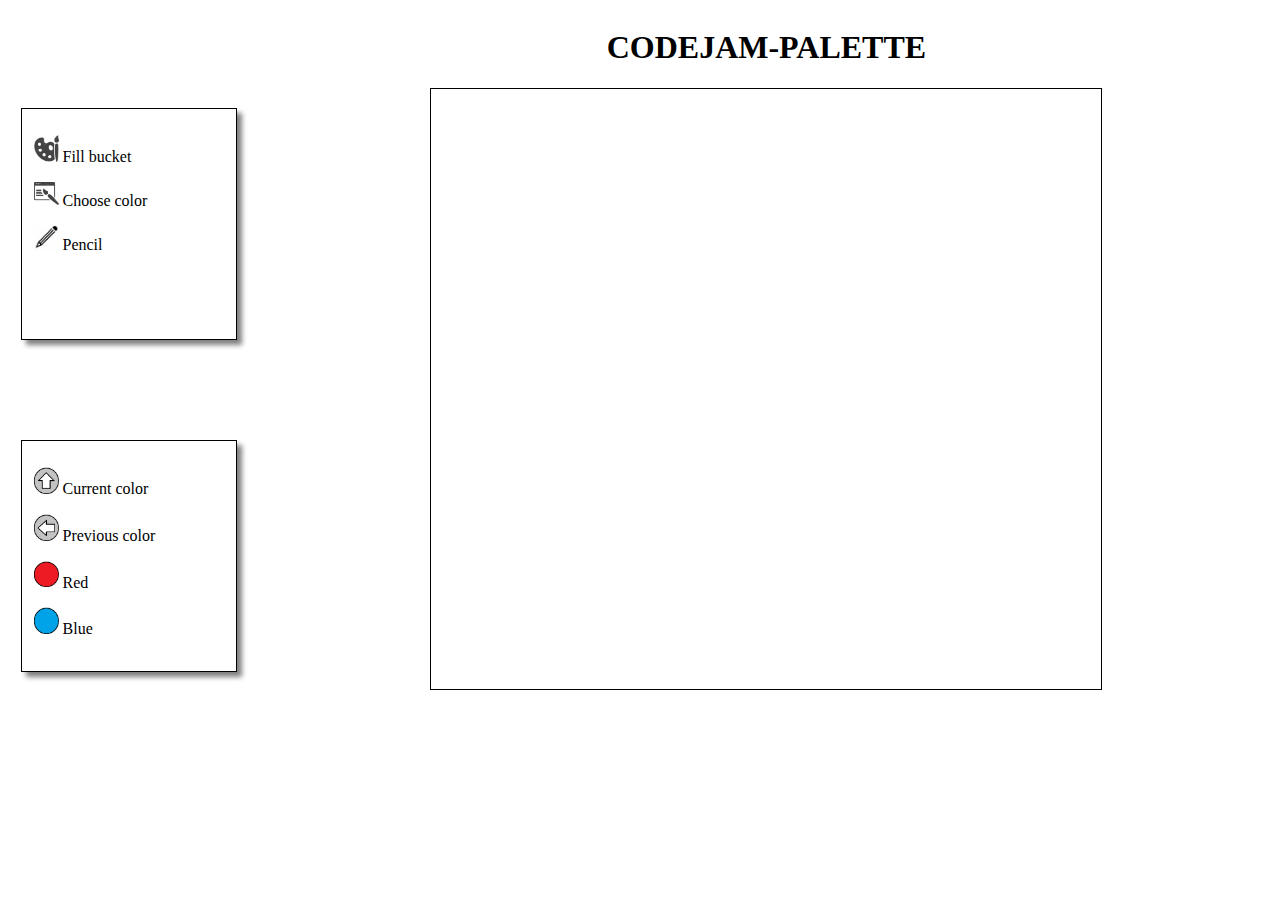
==== index.html @ 7aeeb865 "Init: copy_and_correct_html/css_from_prev_task" ====
<!DOCTYPE html>
<html lang="en">
<head>
    <meta charset="UTF-8">
    <meta name="viewport" content="width=device-width, initial-scale=1.0">
    <meta http-equiv="X-UA-Compatible" content="ie=edge">
    <link rel="stylesheet" href="style.css">
    <title>CODEJAM-canvas</title>
</head>
<body>    
    <div class="wrapper">        
        <div class="left_box">
            <div class="first_box">
                <p><img width="12%" src="./asset/images/Pallete.png">   Fill bucket</p>
                <p><img width="12%" src="./asset/images/change-color.png">   Choose color</p>
                <p><img width="12%" src="./asset/images/move.png">   Pencil</p>

            </div>
            <div class="second_box">
                    <p><img width="12%" src="./asset/images/cur.png">   Current color</p>
                    <p><img width="12%" src="./asset/images/prev.png">   Previous color</p>
                    <p><img width="12%" src="./asset/images/red.png">   Red</p>
                    <p><img width="12%" src="./asset/images/blue.png">   Blue</p>
            </div>
        </div>
        <div class="right_box">
            <h1>CODEJAM-PALETTE</h1>
            <canvas id="canvas" width="670" height="600"></canvas>
    <script src="index.js"></script>
    </body>
</html>
---- style.css ----
.wrapper {
  display: block;
  margin: 0 auto;
  width: 100%;
  display: -webkit-box;
  display: -ms-flexbox;
  display: flex;
  -ms-flex-pack: distribute;
      justify-content: space-around;
  -webkit-box-align: start;
      -ms-flex-align: start;
          align-items: flex-start;
}

.first_box {
  width: 80%;
  height: 220px;
  border: 1px solid black;
  -webkit-box-shadow: 5px 5px 5px gray;
          box-shadow: 5px 5px 5px gray;
  text-align: left;
  padding-left: 5%;
  padding-top: 10px;
  margin-top: 100px;
  margin-left: 5%;
}

.second_box {
  width: 80%;
  height: 220px;
  border: 1px solid black;
  -webkit-box-shadow: 5px 5px 5px gray;
          box-shadow: 5px 5px 5px gray;
  text-align: left;
  padding-left: 5%;
  padding-top: 10px;
  margin-top: 100px;
  margin-left: 5%;
}

.left_box {
  width: 20%;
}

.right_box {
  display: -webkit-box;
  display: -ms-flexbox;
  display: flex;
  width: 80%;
  -webkit-box-pack: center;
      -ms-flex-pack: center;
          justify-content: center;
  -webkit-box-align: center;
      -ms-flex-align: center;
          align-items: center;
  -webkit-box-orient: vertical;
  -webkit-box-direction: normal;
      -ms-flex-direction: column;
          flex-direction: column;
}

h1 {
  text-align: center;
}

#canvas {
  border: 1px solid black;
}
/*# sourceMappingURL=style.css.map */
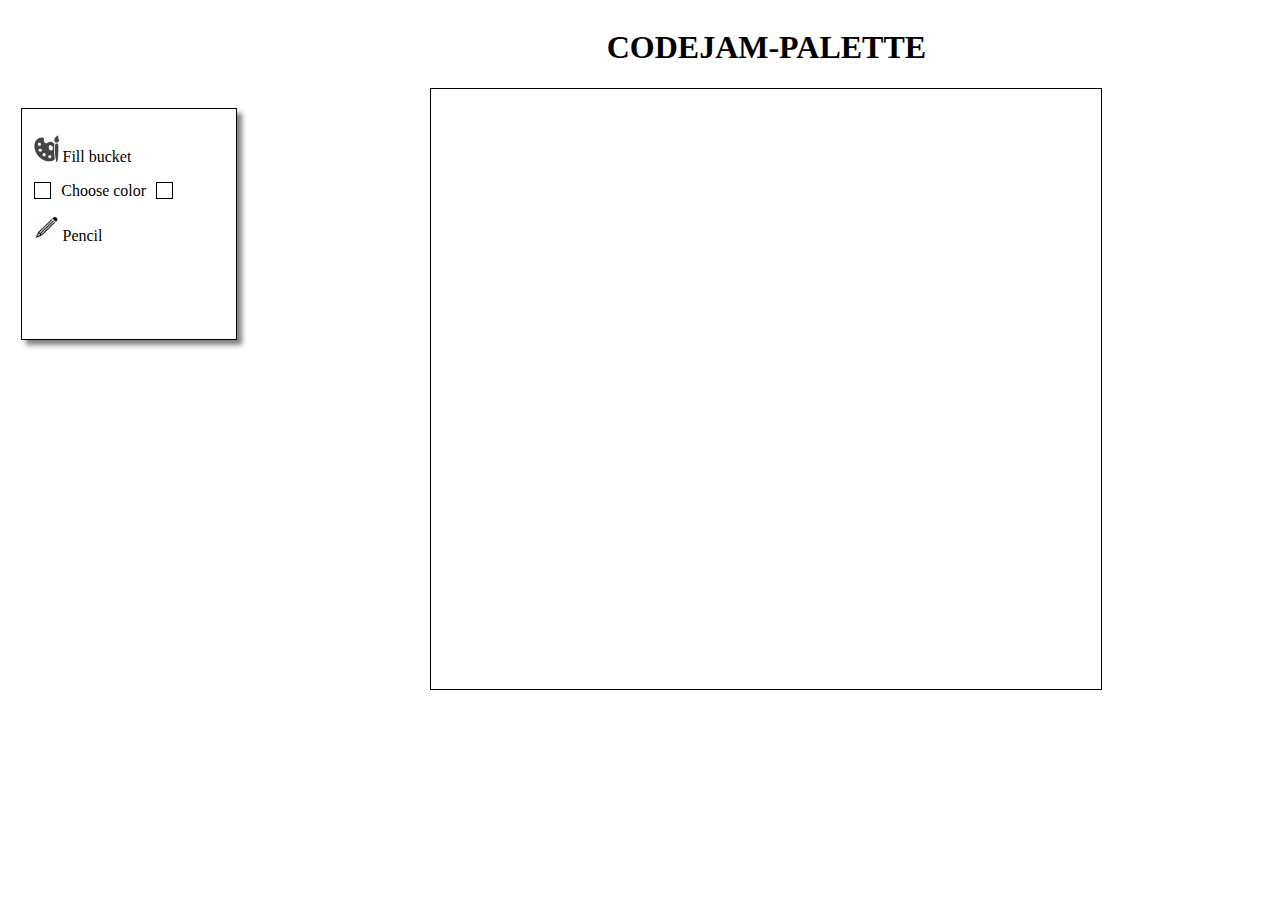
==== commit bb10106d: "Feat: add previous color" ====
--- a/index.html
+++ b/index.html
@@ -4,28 +4,35 @@
     <meta charset="UTF-8">
     <meta name="viewport" content="width=device-width, initial-scale=1.0">
     <meta http-equiv="X-UA-Compatible" content="ie=edge">
-    <link rel="stylesheet" href="style.css">
-    <title>CODEJAM-canvas</title>
+    <link rel="stylesheet" href="./Palette/style.css">
+    <title>CODEJAM-PALETTE</title>
 </head>
 <body>    
     <div class="wrapper">        
         <div class="left_box">
             <div class="first_box">
-                <p><img width="12%" src="./asset/images/Pallete.png">   Fill bucket</p>
-                <p><img width="12%" src="./asset/images/change-color.png">   Choose color</p>
-                <p><img width="12%" src="./asset/images/move.png">   Pencil</p>
-
-            </div>
-            <div class="second_box">
-                    <p><img width="12%" src="./asset/images/cur.png">   Current color</p>
-                    <p><img width="12%" src="./asset/images/prev.png">   Previous color</p>
-                    <p><img width="12%" src="./asset/images/red.png">   Red</p>
-                    <p><img width="12%" src="./asset/images/blue.png">   Blue</p>
-            </div>
+                <p><img width="12%" src=".//Palette/asset/images/Palette.png">   Fill bucket</p>
+                <div id ='choose_color'><div id='prevColor'></div>Choose color<div id='curColor'></div></div>
+                <div class="color_column">
+                    <div class="color_row">
+                        <div id="green"></div>
+                        <div id="red"></div>
+                        <div id="yellow"></div>
+                        <div id="blue"></div>
+                    </div>
+                    <div class="color_row">
+                        <div id="black"></div>
+                        <div id="white"></div>
+                        <div id="orange"></div>
+                        <div id="gray"></div>
+                    </div>
+                </div>
+                <p id="pencil"><img width="12%" src="./Palette/asset/images/move.png">   Pencil</p>
+                </div>
         </div>
         <div class="right_box">
             <h1>CODEJAM-PALETTE</h1>
             <canvas id="canvas" width="670" height="600"></canvas>
-    <script src="index.js"></script>
+    <script src="./Palette/index.js"></script>
     </body>
 </html>--- a/Palette/style.css
+++ b/Palette/style.css
@@ -0,0 +1,137 @@
+.wrapper {
+  display: block;
+  margin: 0 auto;
+  width: 100%;
+  display: -webkit-box;
+  display: -ms-flexbox;
+  display: flex;
+  -ms-flex-pack: distribute;
+      justify-content: space-around;
+  -webkit-box-align: start;
+      -ms-flex-align: start;
+          align-items: flex-start;
+}
+
+.first_box {
+  width: 80%;
+  height: 220px;
+  border: 1px solid black;
+  -webkit-box-shadow: 5px 5px 5px gray;
+          box-shadow: 5px 5px 5px gray;
+  text-align: left;
+  padding-left: 5%;
+  padding-top: 10px;
+  margin-top: 100px;
+  margin-left: 5%;
+}
+
+.left_box {
+  width: 20%;
+}
+
+.right_box {
+  display: -webkit-box;
+  display: -ms-flexbox;
+  display: flex;
+  width: 80%;
+  -webkit-box-pack: center;
+      -ms-flex-pack: center;
+          justify-content: center;
+  -webkit-box-align: center;
+      -ms-flex-align: center;
+          align-items: center;
+  -webkit-box-orient: vertical;
+  -webkit-box-direction: normal;
+      -ms-flex-direction: column;
+          flex-direction: column;
+}
+
+h1 {
+  text-align: center;
+}
+
+#canvas {
+  border: 1px solid black;
+}
+
+.color_column {
+  display: none;
+  -webkit-box-orient: vertical;
+  -webkit-box-direction: normal;
+      -ms-flex-direction: column;
+          flex-direction: column;
+}
+
+.color_row {
+  display: -webkit-box;
+  display: -ms-flexbox;
+  display: flex;
+  -webkit-box-orient: horizontal;
+  -webkit-box-direction: normal;
+      -ms-flex-direction: row;
+          flex-direction: row;
+}
+
+.color_row div {
+  border: 1px solid black;
+  height: 10px;
+  width: 10px;
+  margin: 5px;
+}
+
+#green {
+  background: green;
+}
+
+#red {
+  background: red;
+}
+
+#yellow {
+  background: yellow;
+}
+
+#blue {
+  background: blue;
+}
+
+#black {
+  background: black;
+}
+
+#white {
+  background: white;
+}
+
+#orange {
+  background: orange;
+}
+
+#gray {
+  background: gray;
+}
+
+#choose_color {
+  display: -webkit-box;
+  display: -ms-flexbox;
+  display: flex;
+  -webkit-box-orient: horizontal;
+  -webkit-box-direction: normal;
+      -ms-flex-direction: row;
+          flex-direction: row;
+}
+
+#prevColor {
+  border: 1px solid black;
+  height: 15px;
+  width: 15px;
+  margin-right: 10px;
+}
+
+#curColor {
+  border: 1px solid black;
+  height: 15px;
+  width: 15px;
+  margin-left: 10px;
+}
+/*# sourceMappingURL=style.css.map */